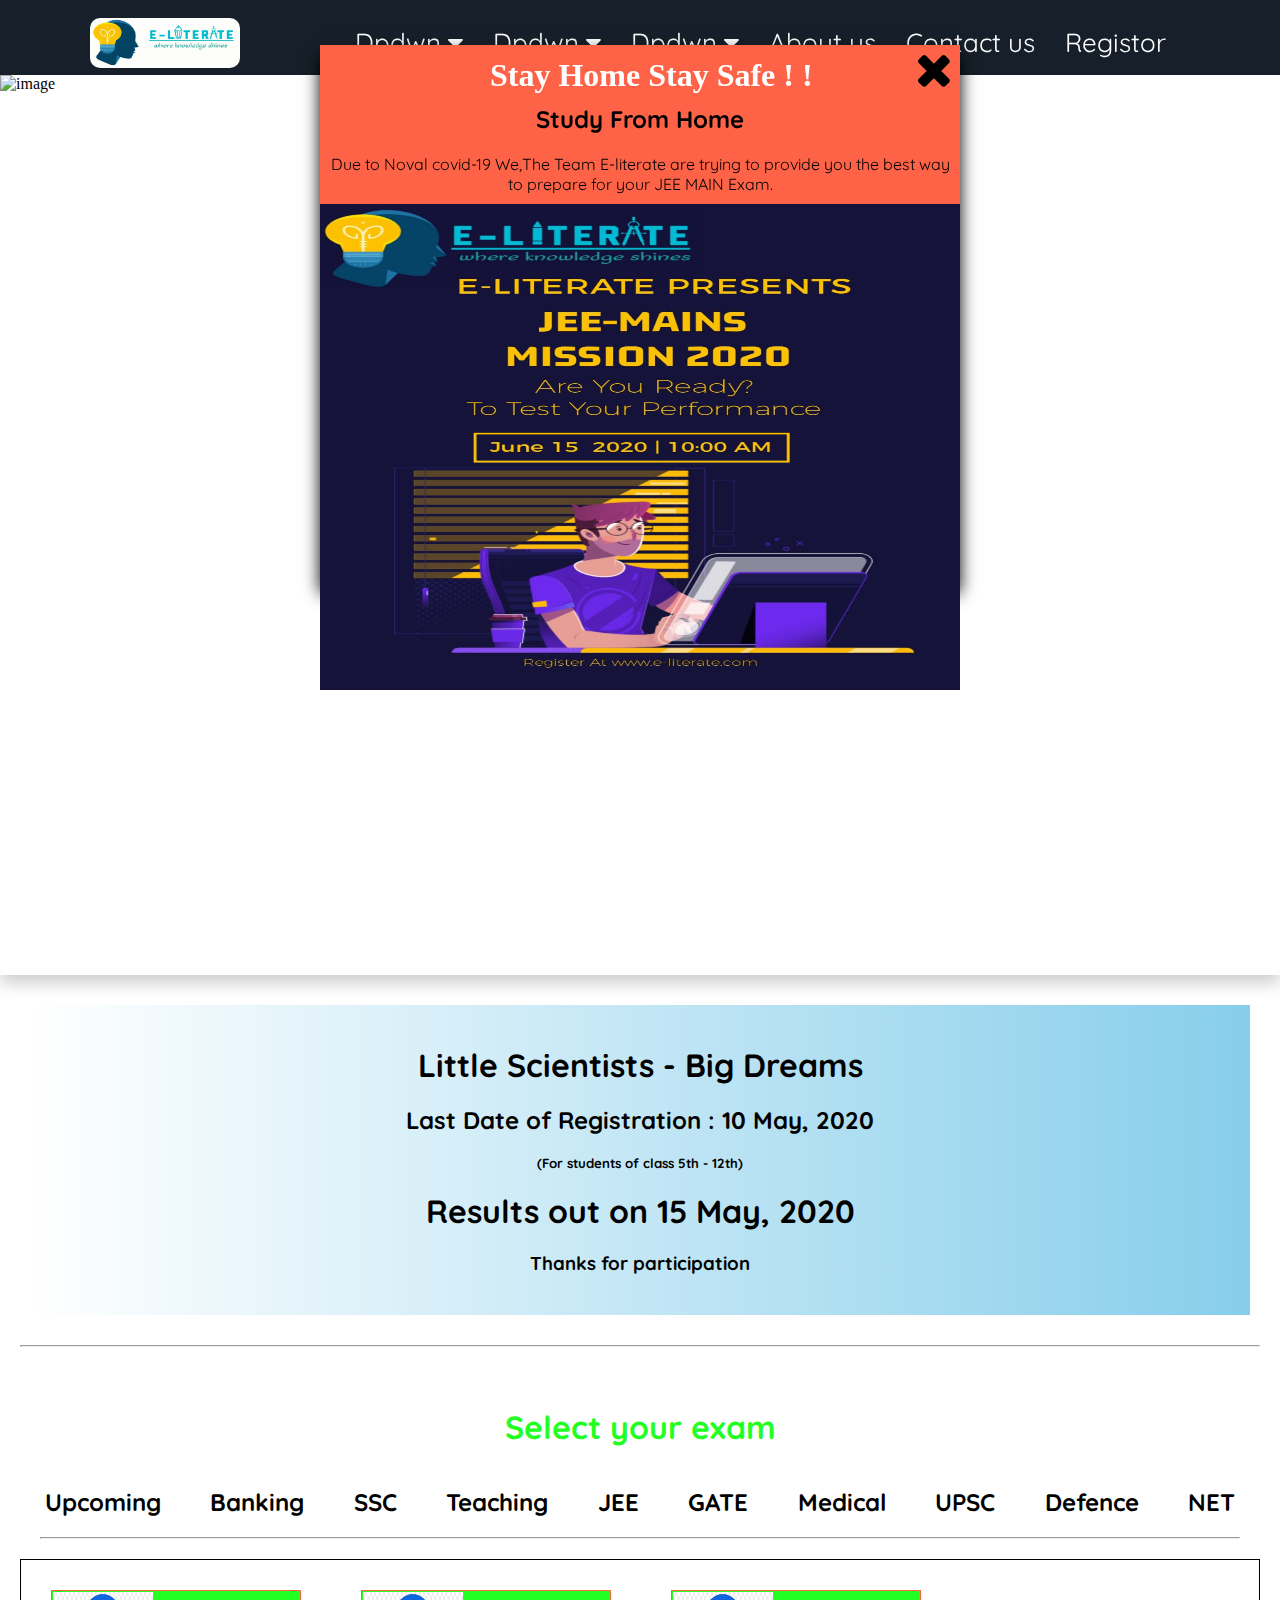
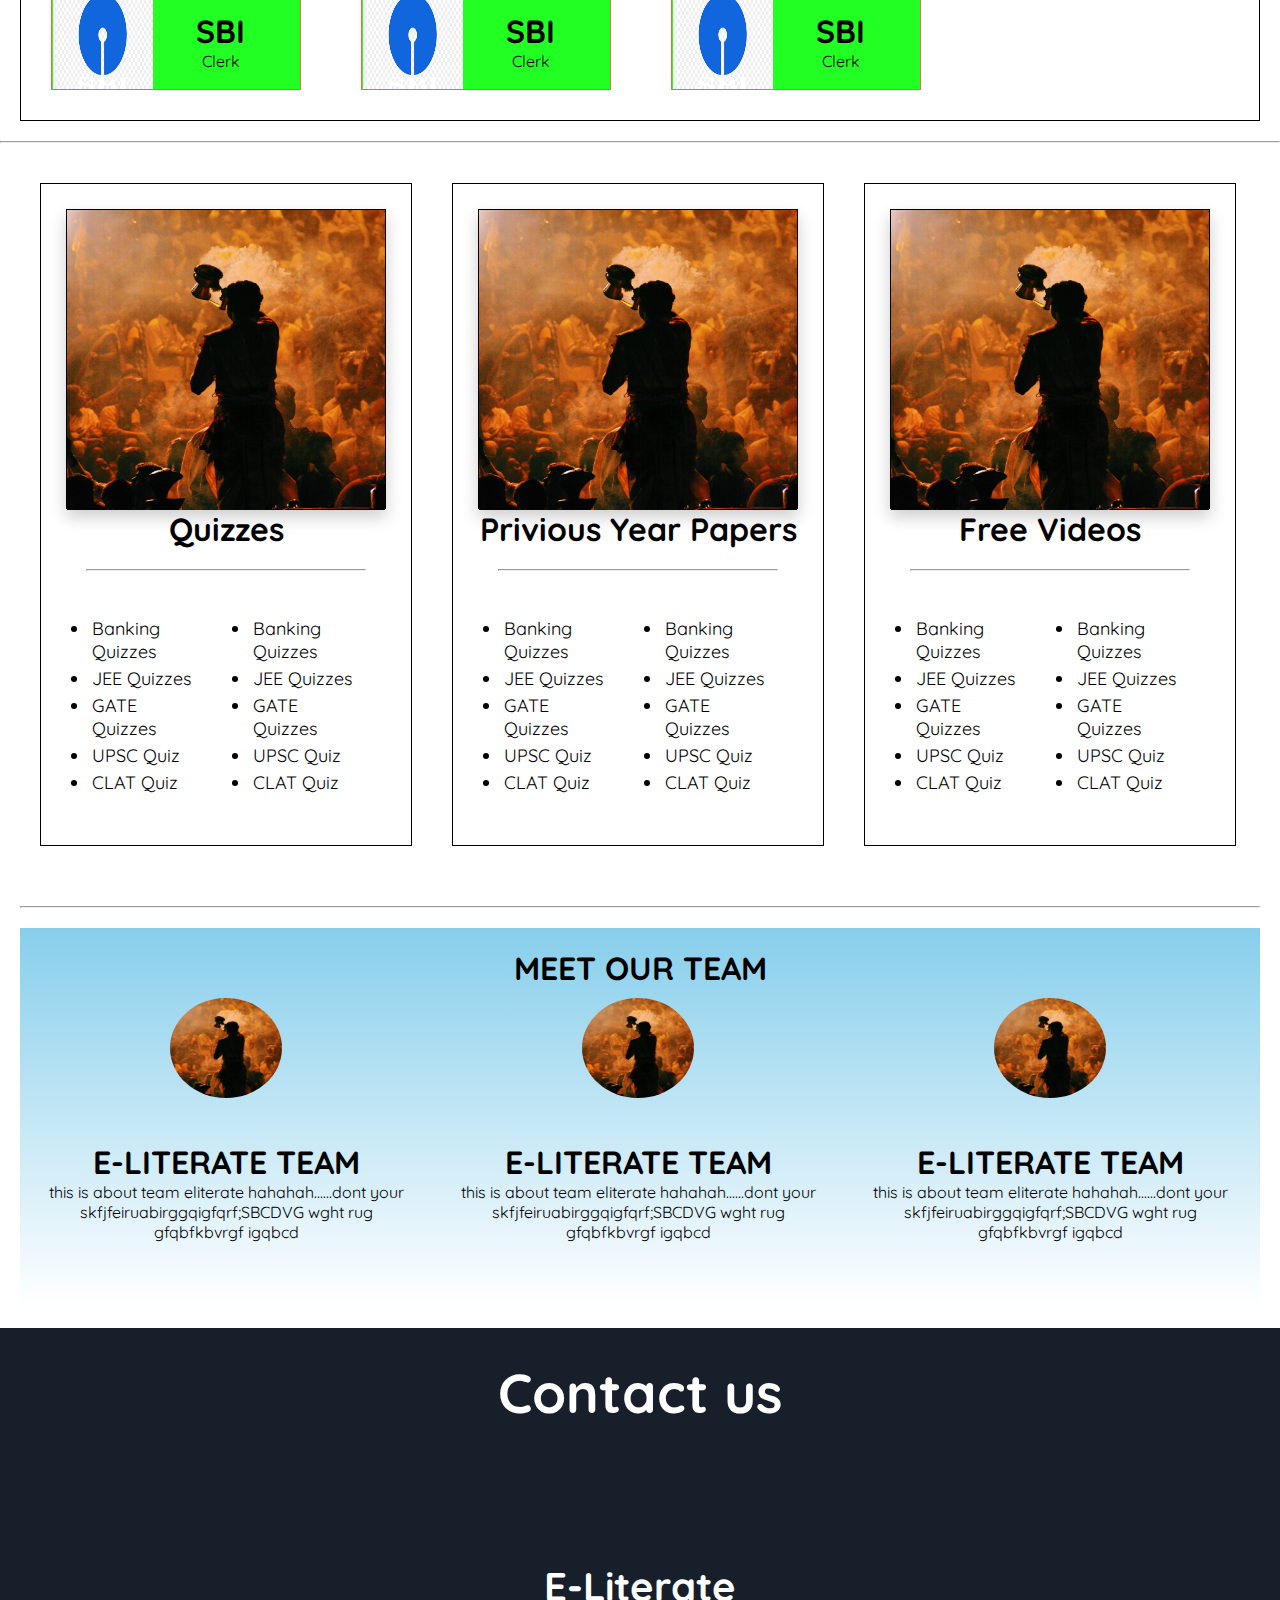
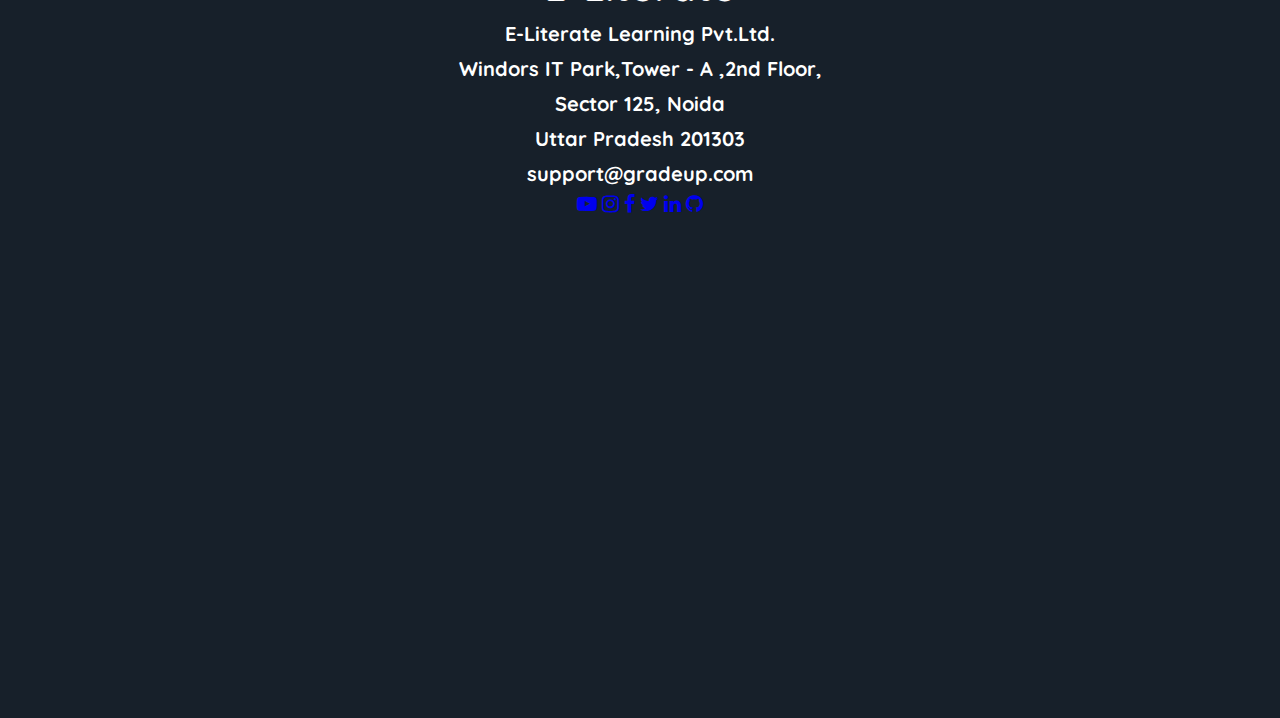
==== index.html @ b6492673 "initial commit" ====
<!DOCTYPE html>
<html lang="en">

<head>
    <meta charset="UTF-8">
    <meta name="viewport" content="width=device-width, initial-scale=1.0">
    <title>E-LITERATE</title>
    <link rel="stylesheet" href="index.css">
    <link href="https://fonts.googleapis.com/css2?family=Quicksand&display=swap" rel="stylesheet">
    <link href="https://fonts.googleapis.com/css2?family=Quicksand:wght@300&display=swap" rel="stylesheet">
    <link rel="stylesheet" href="/css/all.min.css">
    <link rel="shortcut icon" href="logo.jpg" type="image/x-icon">
    <link rel="stylesheet" href="https://cdnjs.cloudflare.com/ajax/libs/font-awesome/4.7.0/css/font-awesome.min.css">
    <link rel="stylesheet" href="https://cdnjs.cloudflare.com/ajax/libs/font-awesome/4.7.0/css/font-awesome.min.css">
</head>

<body>
    <!-- section-1 -->
    <div class="container">
        <!-- <h1>StartUp</h1> -->
        <header>
            <img src="logo.jpg" alt="img" id='img'>
            <ul class='nav'>
                <div id="smallnavbar">
                    <i class="fas fa-bars fa-3x"></i>
                </div>
                <div id="cross">
                    <i class="fas fa-times fa-3x"></i>
                </div>
                <div id='navbar' class="navbar">
                    <div class="dropdown">
                        <button class="dropbtn">Dpdwn
                            <i class="fa fa-caret-down"></i>
                        </button>
                        <div class="dropdown-content">
                            <a href="#">Link 1</a>
                            <a href="#">Link 2</a>
                            <a href="#">Link 3</a>
                        </div>
                    </div>
                    <div class="dropdown">
                        <button class="dropbtn">Dpdwn
                            <i class="fa fa-caret-down"></i>
                        </button>
                        <div class="dropdown-content">
                            <a href="#">Link 1</a>
                            <a href="#">Link 2</a>
                            <a href="#">Link 3</a>
                        </div>
                    </div>
                    <div class="dropdown">
                        <button class="dropbtn">Dpdwn
                            <i class="fa fa-caret-down"></i>
                        </button>
                        <div class="dropdown-content">
                            <a href="#">Link 1</a>
                            <a href="#">Link 2</a>
                            <a href="#">Link 3</a>
                        </div>
                    </div>
                    <a href="#home">About us</a>
                    <a href="#contactus">Contact us</a>
                    <a href="#home">Registor</a>
                </div>
            </ul>
            <!-- <li id="li5">Blogs</li> -->
        </header>
    </div>

    <!-- moment captured division -->

    <div id="container5">
        <!-- <h1 class="heading3">Moments Captured</h1> -->

        <div class="container6">

            <img src="eliterate.png" alt="image" id='image2'>
            <!-- <img src="taj.jpg" alt="image" id='image2' >
            <img src="ganga.jpg" alt="image" id='image2' >
            <img src="bg.jpg" alt="image" id='image2' >           -->
        </div>
    </div>

    <!-- this is also a notice container -->

    <div class="container2">
        <h1 class='heading0'>Little Scientists - Big Dreams</h1>
        <h2 class='heading0'>Last Date of Registration : 10 May, 2020</h2>
        <h5 class='heading0'>(For students of class 5th - 12th)</h5>
        <h1 class="heading0">Results out on 15 May, 2020</h1>
        <h3 class="heading0">Thanks for participation</h3>
    </div>

    <hr class="hr">

    <!-- section-2 -->

    <!-- this is exambar container -->

    <div class="aboutus">
        <h1 class="heading2" style="color: #2f2f;">Select your exam</h1>
        <div class="exambar">
            <h2 id='1' class="exambarhead">Upcoming</h2>
            <h2 id='2' class="exambarhead">Banking</h1>
                <h2 id='3' class="exambarhead">SSC</h1>
                    <h2 id='4' class="exambarhead">Teaching</h1>
                        <h2 id='5' class="exambarhead">JEE</h1>
                            <h2 id='6' class="exambarhead">GATE</h1>
                                <h2 id='7' class="exambarhead">Medical</h1>
                                    <h2 id='8' class="exambarhead">UPSC</h1>
                                        <h2 id='9' class="exambarhead">Defence</h1>
                                            <h2 id='10' class="exambarhead">NET</h1>
        </div>
        <hr class='hr'>
        <div id="parentGrid">
            <div class="grid">
                <div class="gridchild">
                    <div class="logo">
                        <img src="SBI.png" alt="SBI" id="image3">
                    </div>
                    <div class="logotitle">
                        <h1>SBI</h1>
                        <p>Clerk</p>
                    </div>
                </div>

                <div class="gridchild">
                    <div class="logo">
                        <img src="SBI.png" alt="SBI" id="image3">
                    </div>
                    <div class="logotitle">
                        <h1>SBI</h1>
                        <p>Clerk</p>
                    </div>
                </div>

                <div class="gridchild">
                    <div class="logo">
                        <img src="SBI.png" alt="SBI" id="image3">
                    </div>
                    <div class="logotitle">
                        <h1>SBI</h1>
                        <p>Clerk</p>
                    </div>
                </div>



            </div>


        </div>

    </div>


    <!-- 
        <div class="container3">
            <h1 class="heading2">Why we people?</h1>
            <div class="container4">
                <h1 class="heading5">Heading</h1>
                <h1 class="heading5">Heading</h1>
                <h1 class="heading5">Heading</h1>
                <h1 class="heading5">Heading</h1>
                <h1 class="heading5">Heading</h1>
                <h1 class="heading5">Heading</h1>
            </div>
            <h1 class="heading4">“The world needs what you got, so keep improvising to contribute towards an impactful
                growth.”
            </h1>
        </div><br><br>

        <div class="container3">
            <h1 class="heading2">Why we people?</h1>
            <div class="container4">
                <h1 class="heading5">Heading</h1>
                <h1 class="heading5">Heading</h1>
                <h1 class="heading5">Heading</h1>
                <h1 class="heading5">Heading</h1>
                <h1 class="heading5">Heading</h1>
                <h1 class="heading5">Heading</h1>
            </div>
            <h1 class="heading4">"Imagination is the spark that ignites the fire of creativity!"</h1>
        </div>
        <br><br> -->
    <hr>


    <!-- section-4 -->
    <!-- this is another container -->
    <!-- section-5 -->
    <div class="container12">
        <div class="container13">
            <div class="container15">
                <img src="ganga.jpg" alt="image" id='image4'>
            </div>
            <h1 class='heading11'>Quizzes</h1>
            <hr class="hr">
            <div class="container14">
                <ul class='ul'>
                    <li class='list'>Banking Quizzes </li>
                    <li class='list'>JEE Quizzes</li>
                    <li class='list'>GATE Quizzes</li>
                    <li class='list'>UPSC Quiz</li>
                    <li class='list'>CLAT Quiz</li>


                </ul>
            </div>
            <div class="container14">
                <ul class='ul'>
                    <li class='list'>Banking Quizzes </li>
                    <li class='list'>JEE Quizzes</li>
                    <li class='list'>GATE Quizzes</li>
                    <li class='list'>UPSC Quiz</li>
                    <li class='list'>CLAT Quiz</li>


                </ul>
            </div>
        </div>
        <div class="container13">
            <div class="container15">
                <img src="ganga.jpg" alt="image" id='image4'>

            </div>
            <h1 class='heading11'>Privious Year Papers</h1>
            <hr class="hr">
            <div class="container14">
                <ul class='ul'>
                    <li class='list'>Banking Quizzes </li>
                    <li class='list'>JEE Quizzes</li>
                    <li class='list'>GATE Quizzes</li>
                    <li class='list'>UPSC Quiz</li>
                    <li class='list'>CLAT Quiz</li>


                </ul>
            </div>
            <div class="container14">
                <ul class='ul'>
                    <li class='list'>Banking Quizzes </li>
                    <li class='list'>JEE Quizzes</li>
                    <li class='list'>GATE Quizzes</li>
                    <li class='list'>UPSC Quiz</li>
                    <li class='list'>CLAT Quiz</li>


                </ul>
            </div>

        </div>
        <div class="container13">
            <div class="container15">
                <img src="ganga.jpg" alt="image" id='image4'>

            </div>
            <h1 class='heading11'>Free Videos</h1>
            <hr class="hr">
            <div class="container14">
                <ul class='ul'>
                    <li class='list'>Banking Quizzes </li>
                    <li class='list'>JEE Quizzes</li>
                    <li class='list'>GATE Quizzes</li>
                    <li class='list'>UPSC Quiz</li>
                    <li class='list'>CLAT Quiz</li>


                </ul>
            </div>
            <div class="container14">
                <ul class='ul'>
                    <li class='list'>Banking Quizzes </li>
                    <li class='list'>JEE Quizzes</li>
                    <li class='list'>GATE Quizzes</li>
                    <li class='list'>UPSC Quiz</li>
                    <li class='list'>CLAT Quiz</li>


                </ul>
            </div>

        </div>
    </div>
    <hr class='hr'>


    <!-- section-6 -->
    <!-- for founder and team -->

    <div class="teamcontainer">

        <div class="teamcontainerchild">
            <h1 class="teamcontainerheading">MEET OUR TEAM</h1>
        </div>
        <div id='team1' class="teamcontainerchild1">
            <img src="ganga.jpg" alt="" class="teamimage">
            <h1 class='teamcontainerheading'>E-LITERATE TEAM</h1>
            <p class='teamcontainerheading'>this is about team eliterate hahahah......dont your
                skfjfeiruabirggqigfqrf;SBCDVG wght rug gfqbfkbvrgf igqbcd </p>

        </div>
        <div id='team2' class="teamcontainerchild1">
            <img src="ganga.jpg" alt="" class="teamimage">
            <h1 class='teamcontainerheading'>E-LITERATE TEAM</h1>
            <p class='teamcontainerheading'>this is about team eliterate hahahah......dont your
                skfjfeiruabirggqigfqrf;SBCDVG wght rug gfqbfkbvrgf igqbcd </p>
        </div>
        <div id='team3' class="teamcontainerchild1">
            <img src="ganga.jpg" alt="" class="teamimage">
            <h1 class='teamcontainerheading'>E-LITERATE TEAM</h1>
            <p class='teamcontainerheading'>this is about team eliterate hahahah......dont your
                skfjfeiruabirggqigfqrf;SBCDVG wght rug gfqbfkbvrgf igqbcd </p>
        </div>
    </div>


    <!-- for contact us container -->


    <div class="container10">
        <h1 id='contactus' class='heading12'>Contact us</h1>

        <div class="container11">
            <i class="fas fa-book-open fa-7x"></i>
            <h1 class='heading10'>E-Literate</h1>
            <h4 class='heading10'>E-Literate Learning Pvt.Ltd.</h3>
                <h4 class='heading10'>Windors IT Park,Tower - A ,2nd Floor,</h3>
                    <h4 class='heading10'>Sector 125, Noida</h3>
                        <h4 class='heading10'>Uttar Pradesh 201303</h3>
                            <h4 class='heading10'>support@gradeup.com</h3>
                                <a href="#"><i class="fa fa-youtube-play"></i></a>
                                <a href="#"><i class="fa fa-instagram"></i></a>
                                <a href="#"><i class="fa fa-facebook-f"></i></a>
                                <a href="#"><i class="fa fa-twitter"></i></a>
                                <a href="#"><i class="fa fa-linkedin"></i></a>
                                <a href="#"><i class="fa fa-github"></i></a>
        </div>

    </div>





    <!-- for text container -->


    <!-- <div class="textContainer">
    <h2 class='heading15'>WELCOME TO </h2>
    <h1 class='heading14'> E-LITERATE pvt. ltd.</h1>
</div> -->
    <!-- for notice container.. -->

    <div id="noticeContainer">
        <div id="deletNoticeBox">
            <i class="fa fa-close fa-3x"></i>
        </div>
        <!-- <h1 class='heading13'>This is Notice Box</h1> -->
        <h1 class='heading13' style='color:white'>Stay Home Stay Safe ! !</h1>
        <h2 class="heading20">Study From Home</h2>
        <p class='heading20'>Due to Noval covid-19 We,The Team E-literate are trying to provide you the best way to
            prepare for your JEE MAIN Exam.</p>
            <img src="eliteratephoto.jpeg" alt="" id='image10'>

    </div>

</body>
<script src="index.js"></script>


</html>
---- index.css ----
*{
    box-sizing: border-box;
    margin:0px;
    padding: 0px;
}


.container{

    position: sticky;
    top: 0px;
    background: #17202A;
    height: 75px;
    z-index: 10;
  

}
.header{
    display:block;
    margin: auto;
    width: 40%;
    /* flex-direction: row-reverse; */
    justify-content: space-between;
    align-items: center;
    padding: 30px 10%;
}
.navbar {
  overflow: hidden;
  /* background-color: #333; */
  font-family: Arial;

}

.navbar a {
  float: left;
  font-size: 26px;
  color: white;
  text-align: center;
  padding: 6px 15px;
  text-decoration: none;
  font-family: 'Quicksand', sans-serif;
}

.dropdown {
  float: left;
  overflow: hidden;
  font-family: 'Quicksand', sans-serif;
}

.dropdown .dropbtn {
  font-size: 26px;
  border: none;
  outline: none;
  color: white;
   padding: 6px 15px;
  background-color: inherit;
  font-family: inherit; 
  margin: 0;
}

.navbar a:hover, .dropdown:hover .dropbtn {
  background-color: tomato;
}

.dropdown-content {
  display: none;
  position: absolute;
  color: black; 
   background-color: #f9f9f9; 
   font-size:30px;
  min-width: 137px;
  box-shadow: 0px 8px 16px 0px rgba(0,0,0,0.2);
  z-index: 1;
}

.dropdown-content a {
  float: none;
  color:black;
  padding: 6px 8px;
  text-decoration: none;
  display: block;
  text-align: left;
}

.dropdown-content a:hover {
  background-color: #ddd;
  color: black;
}

.dropdown:hover .dropdown-content {
  display: block;
}
.nav{
    /* border:2px solid red; */
    display: block;
    margin: 20px;
    width: 70%;
    padding: 0px;
    list-style: none;
    position: fixed;
    top: 0%;
    left: 25%;

}

#img{
    position: fixed;
    top: 2%;
    left: 7%;
    /* border: 2px solid blue;  */
    /* margin: 10px; */
    /* padding: 20px; */
    height: 50px;
    width: 150px;
    /* border: 2px solid tomato; */
    border-radius:10px;


}

.textContainer{

    position: absolute;
    top: 50%;
     /* left: 33%;  */
    /* color: white; */
    /* color: #2f2f; */
    width: 100%;
   
}
.heading14{
    text-align: center;
    color: black;
    padding: 20px;
    font-size: 60px;
  font-family: 'Quicksand', sans-serif;

}
.heading15{
    text-align: center;
    color: black;
    padding: 20px;
    font-size: 40px;
  font-family: 'Quicksand', sans-serif;

}
.container2{
    /* box-shadow: 0px 8px 16px 0px rgba(0,0,0,1); */
    background-image: linear-gradient(90deg,white,skyblue);
    margin: 30px;
    padding: 30px;
}
.container2:hover{
     box-shadow: 0px 8px 16px 0px rgba(0,0,0,1);
    background-image: linear-gradient(90deg,white,skyblue);
    margin: 30px;
    padding: 30px;
}

.aboutus{
    margin: 20px;
    /* padding: 100px; */
}
.exambar{
    display: flex;
    flex-wrap: wrap;
}
.exambarhead{
    display: inline-block;
    margin: auto;
    font-family:'Quicksand', sans-serif;
    cursor: pointer;

}

.exambarhead:hover{
    color:tomato;
}


.grid{
    border: 1px solid black;
    height: 100%;
    width: 100%;
    display: flex;
    flex-wrap: wrap;
    padding: 0;
}


.gridchild{
    margin: 30px;
    border: 1px solid tomato;
    height: 100px;
    width: 250px;
    display: flex;
    cursor: pointer;
    background: #2f2f;
}
.gridchild:hover{
    border: 1px solid black;
    box-shadow: 0px 8px 16px 0px rgba(0,0,0,1);

}
.logo{
    position: relative;
    top: 0%;
    left: 0%;
    height: 100%;
    width: 50%;
    /* border: 2px solid black;  */
    
}
#image3{
    margin: 1px;
    height: 99%;
    width: 100px;
}
.logotitle{
    position: relative;
    top: 0%;
    left: -10%;
    height: 100%;
    width: 50%;
    /* border: 2px solid black; */
    text-align: center;
    padding-top: 20px;
    padding-left:15px ;
    font-family:'Quicksand', sans-serif;
    
}

.heading{
    text-align: center;
    font-size: 30px;
    font-family: 'Quicksand', sans-serif;

}
.heading9{
    text-align: center;
    font-size: 50px;
    /* letter-spacing: 5px; */
        font-family: 'Quicksand', sans-serif;
}
.heading2{
    text-align: center;
    padding: 40px;
    font-family:'Quicksand', sans-serif ;
    
}
.heading3{
    text-align: center;
    color: black;
    /* background:rgb(255, 173, 173);
     */
    font-size: 30px;
    font-family: 'Quicksand', sans-serif;
    padding: 20px;

}
.heading4{
    position: relative;
    top: 50px;
    text-align: center;
    padding: 10px;
    font-family: 'Quicksand', sans-serif;

}
.container3{
    margin: 50px;
    padding: 10px;
}
.container4{
    /* position: relative;
    top: 10px; */
    /* margin: 20px; */
    left: 0%;
    /* width: 80%; */
}
.heading5{
     margin: 40px; 
    padding: 20px;
    border: 2px solid black;
    display: inline-block;
    font-family: 'Quicksand', sans-serif;
    /* width: 90%; */
    text-align: center;

}
.container6{
    /* border: 2px solid red; */
   /* background: tomato; */
   height: 100vh;
   width: 100%;
    white-space: nowrap;
box-shadow: 0px 8px 16px 0px rgba(0,0,0,0.2);
    overflow-x: scroll;
    overflow-y: hidden;
}

.heading0{
     text-align: center;
    padding: 10px;
    font-family:'Quicksand', sans-serif ;
}
#image2{
    display: inline-block;
    margin: auto;
    /* white-space: nowrap; */
    height: 100vh;
    width: 100%;
    background-size: cover;
    box-shadow: 0px 8px 16px 0px rgba(0,0,0,0.2);
   
}
.container6::-webkit-scrollbar{
    display: none;
}
.container7{
   border: 2px solid black;
    margin-left:50px;
    padding: 20px;
    display: inline-block;
    width: 55%;
}
.container9{
   border: 2px solid black;
    margin: 20px;
    padding: 20px;
    display: inline-block;
    width: 35%;
}

.hr{
    margin: 20px;
}
.container10{
    height: 110vh;
    background:  #17202A;
    text-align: center;
    color: white;
    margin: 0;
    padding: 0;
   
}

.container11{
    position: relative;
    top: 10%;
    font-family: 'Quicksand', sans-serif;
    font-size: 20px;

}
.heading10{
    padding: 5px;
}
.container12{
    /* border: 2px solid black; */
    height: 100%;
    width: 100%;
    padding: 20px;
    display: flex;
    flex-wrap: wrap;
}
.container13{
    border: 1px solid black;
    margin: 20px;
    width: 30%;
    padding: 2%;
    height: 50%;
    /* box-shadow: 0px 8px 16px 0px rgba(0,0,0,0.8); */
    /* display: inline-block; */
    /* flex-wrap: wrap; */
    
}
.container13:hover{
     border: 1px solid black;
    margin: 20px;
    width: 30%;
    padding: 2%;
    height: 50%;
    box-shadow: 0px 8px 16px 0px rgba(0,0,0,0.8);
}
.heading11{
    text-align: center;
    font-family: 'Quicksand', sans-serif;
    
}
.container14{
    position: relative;
    top: 0px;
    display: inline-flex;
    margin: 2%;
    /* padding: 2%; */
    /* border: 2px solid black; */
    width: 45%;
     height: 100%; 
    }
.ul{
     display: inline-block;
    padding: 10px;
    margin: 8px;
    font-family: 'Quicksand', sans-serif;

}
.list{
    padding: 2px;
    font-family: 'Quicksand', sans-serif;
    font-size: 18px;

}

.container15{
     border: 1px solid black; 
    box-shadow: 0px 8px 16px 0px rgba(0,0,0,0.2);
    width: 100%;
    height: 300px;
    
}
#image4{
    height: 300px;
    width: 100%;
}
.heading12{
    font-size: 55px;
    font-family: 'Quicksand', sans-serif;
    padding: 30px;
   

}
#smallnavbar{
    display: none; 
    /* display: inline; */
    position: absolute;
    left: 88%;
}
#cross{
    display: none;
}
#noticeContainer{
    height: 60%;
    width: 50%;
    background-color: tomato;
    position: fixed;
    top: 5%;
    left: 25%;
    box-shadow: 0px 8px 16px 0px rgba(0,0,0,1);
    z-index: 20;
}
#deletNoticeBox{
    display: inline-block;
    position: relative;
    left: 93%;
    /* box-shadow: 0px 8px 16px 0px rgba(0,0,0,0.1); */
}
.heading13{
    text-align: center;
    display:inline-block;
    margin-left:20%;
}
.heading20{
    text-align: center;
    font-family: 'Quicksand', sans-serif;
    padding: 10px;

}

#image10{
    height: 90%;
    width: 100%;
}




/* for our team */




.teamcontainer{
    /* border: 2px solid black; */
    margin: 20px;
    display: flex;
    flex-wrap: wrap;
    background-image: linear-gradient(0deg,white,skyblue);
    
}
.teamcontainerchild{
    height: 50px;
    width: 100vw;
    /* width: 30%; */
    display: inline-block;
    /* border: 2px solid black; */
    margin: 20px;
}
.teamcontainerchild1{
    height: 250px;
    /* width: 100vw; */
    width: 30%; 
    display: inline-block;
    /* border: 2px solid black; */
    margin: 20px;
    /* background-image: linear-gradient(0deg,white,skyblue); */

}
.teamcontainerheading{
    text-align: center;
    font-family: 'Quicksand', sans-serif;

}
.teamimage{
    position: relative;
    left: 35%;
    top: -40px;
    width: 30%;
    height: 40%;
    border-radius: 50%;

}
.teamimage:hover{
    box-shadow: 0px 8px 16px 0px rgba(0,0,0,1);

}




/* our team end part */




@media(max-width:1024px){
 
 
.navbar{
     display:none; 
}
#smallnavbar{
    display: inline;
   position: absolute;
   left: 75%;
}
.textContainer{
    
 position: absolute;
    top: 40%;
    width: 100%;
    /* left: 0%; */
}
.heading14{
    text-align: center;
    color: white;
    padding: 10px;
    font-size: 50px;
  font-family: 'Quicksand', sans-serif;
  position: absolute;
  width: 100%;

}
.heading15{
    text-align: center;
    color: white;
    padding: 10px;
    font-size: 30px;
  font-family: 'Quicksand', sans-serif;

}

.heading9{
    text-align: center;
    font-size: 40px;
    /* letter-spacing: 5px; */
        font-family: 'Quicksand', sans-serif;
}
.container2{
    background-image: linear-gradient(90deg,white,skyblue);
    margin: 0px;
    padding: 10px;
}
.aboutus{
    margin: 0px;
    padding: 20px;
}
.para{
    margin: 0px;
    padding: 0px;
    line-height: 30px;
    font-size: 20px;
}
.heading2,.heading3{
    text-align: center;
    padding: 5px;
    font-family:'Quicksand', sans-serif ;
}
.container3{
    margin: 0px;
    padding: 10px;
}
.heading5{
     margin: 20px; 
    padding: 10px;
    border: 2px solid black;
    display: inline-block;
    width: 90%;
}
.heading4{
    position: relative;
    top: 0px;
    text-align: center;
    padding: 10px;
     font-family:'Quicksand', sans-serif ;
}
.container4{
    position: relative;
    top: 10px;
    /* margin: 20px; */
    left: 0%;
}
#container5{
    padding: 0px;
}
.container6{

    height: 450px;
    margin: 0px;
    padding: 0px;
   
}
#image2{
    height: 75vh;
    width: 100%;
}
.heading{
    text-align: center;
    font-size: 30px;
    font-family: 'Quicksand', sans-serif;
    padding: 20px;
}
.container7{
   /* border: 2px solid black; */
    margin-left:0px;
    padding: 20px;
    display: inline-block;
    width: 100%;
    line-height: 30px;
    font-size: 20px;
}
.container9{
   /* border: 2px solid black; */
    margin: 0px;
    padding: 20px;
    display: inline-block;
    width: 100%;
    line-height: 30px;
    font-size: 20px;
}
.container12{
    border: 2px solid black;
    height: 100%;
    width: 100%;
    /* padding: 20px; */
    display: flex;
    flex-wrap: wrap;
}
.container13{
    border: 2px solid black;
    margin: 3px;
    width: 100%;
    height: 100%;
    /* padding: 2%; */
    /* display: inline-block; */
    /* flex-wrap: wrap; */
    
}
.container13:hover{
    border: 2px solid black;
    margin: 3px;
    width: 100%;
    height: 100%;
    box-shadow: 0px 8px 16px 0px rgba(0,0,0,1);

    /* padding: 2%; */
    /* display: inline-block; */
    /* flex-wrap: wrap; */
    
}
.container14{
    position: relative;
    top: 0px;
    display: inline-block;
    width: 100%;
    }

.container10{
    height: 90vh;
    background:  #17202A;
    text-align: center;
    color: white;
    margin: 0px;
}
.container11{
    position: relative;
    top: 5%;
    font-family: 'Quicksand', sans-serif;

}
.dropdown .dropbtn {
  font-size: 26px;
  border: none;
  outline: none;
  color: white;
   padding: 0px 2px;
  background-color:#17202A; 
  font-family: inherit; 
  margin: 0;
}
.navbar a {
  float: left;
  font-size: 26px;
  color:white;
  text-align: center;
  padding: 0px 2px;
  text-decoration: none;
  background-color: #17202A; 
  font-family: 'Quicksand', sans-serif;
}
.navbar {
  overflow: hidden;
  /* background-color: #333; */
  font-family: Arial;
  height: 260px;
  overflow: scroll;
}
#noticeContainer{
    height: 60%;
    width: 80%;
    background-color: tomato;
    position: fixed;
    top: 15%;
    left: 10%;
    box-shadow: 0px 8px 16px 0px rgba(0,0,0,1);
}

#deletNoticeBox{
    display: inline-block;
    position: relative;
    left: 90%;
}

.heading13{
    text-align: center;
    display:inline-block;
    margin-left:0%;
    font-size: 20px;
    font-family: 'Quicksand', sans-serif;

}
   #image10{
    height: 90%;
    width: 100%;
}
.heading20{
    padding: 0px;

}

}
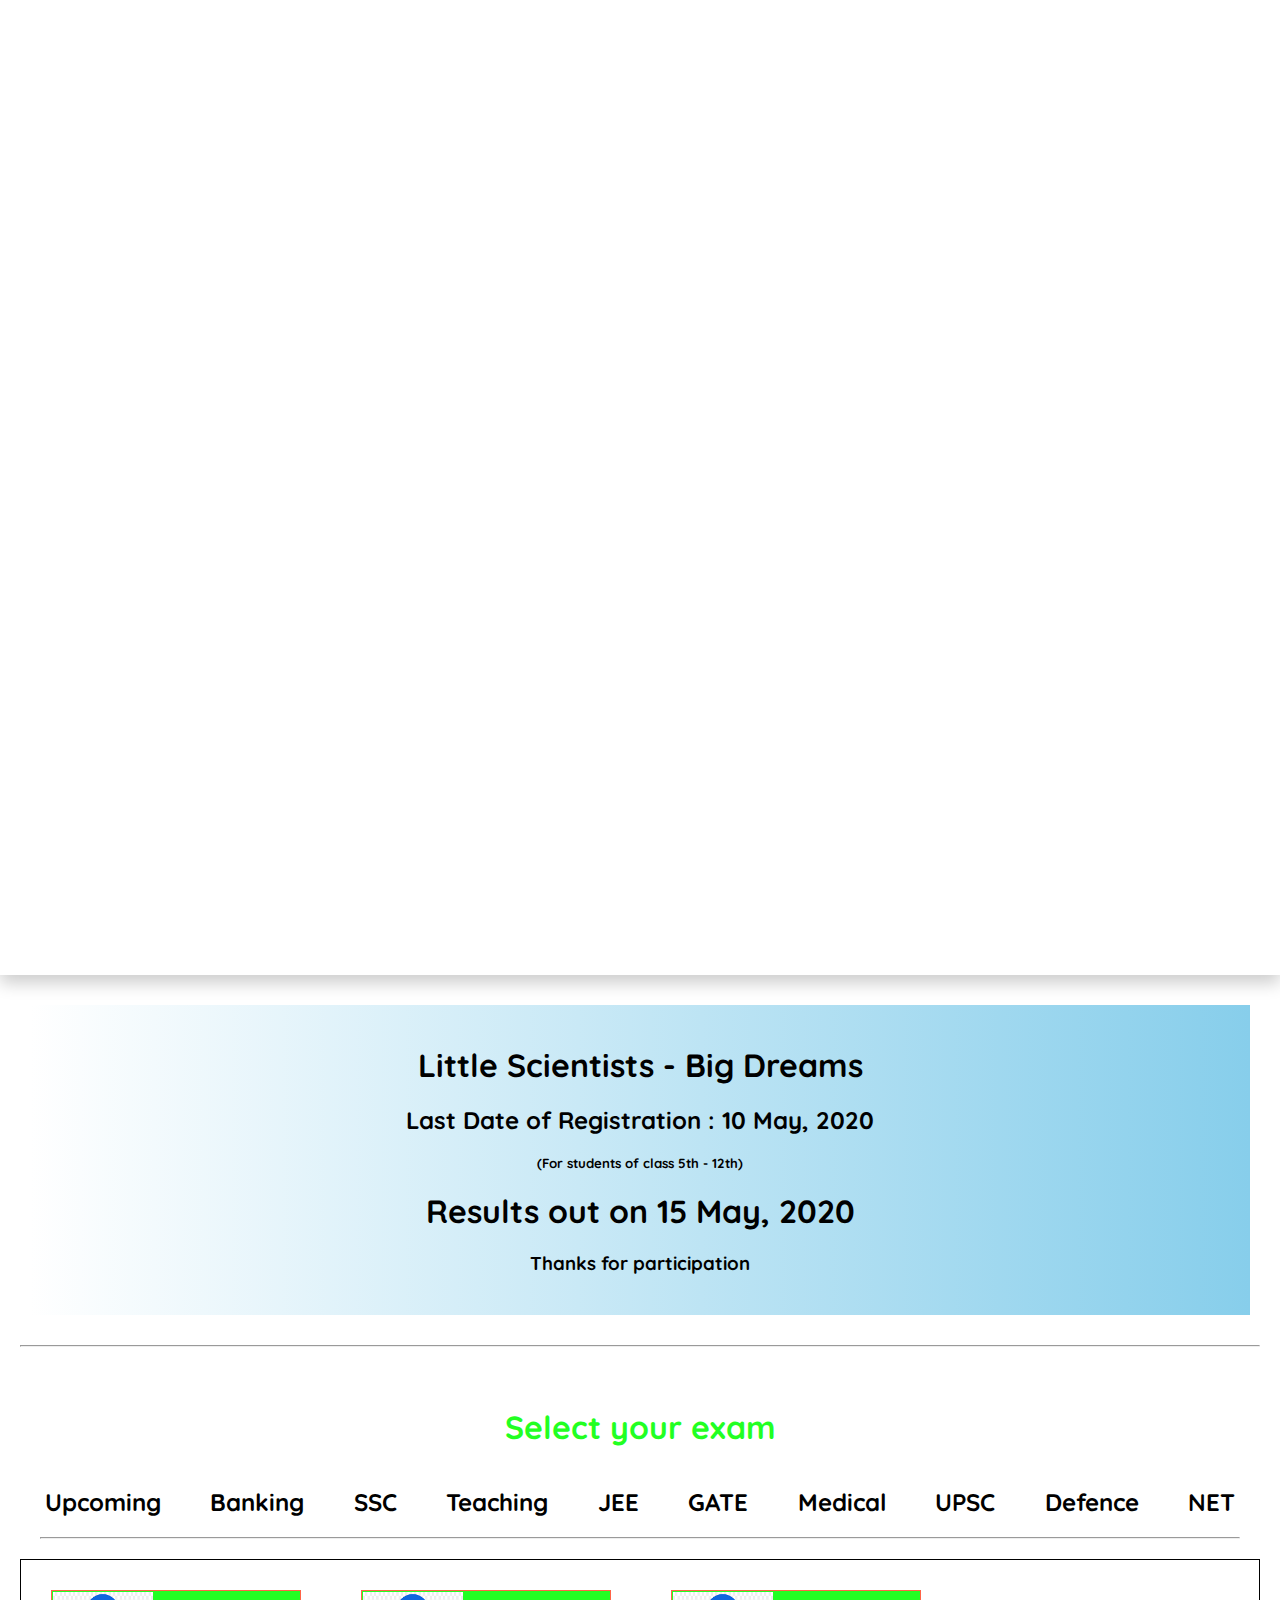
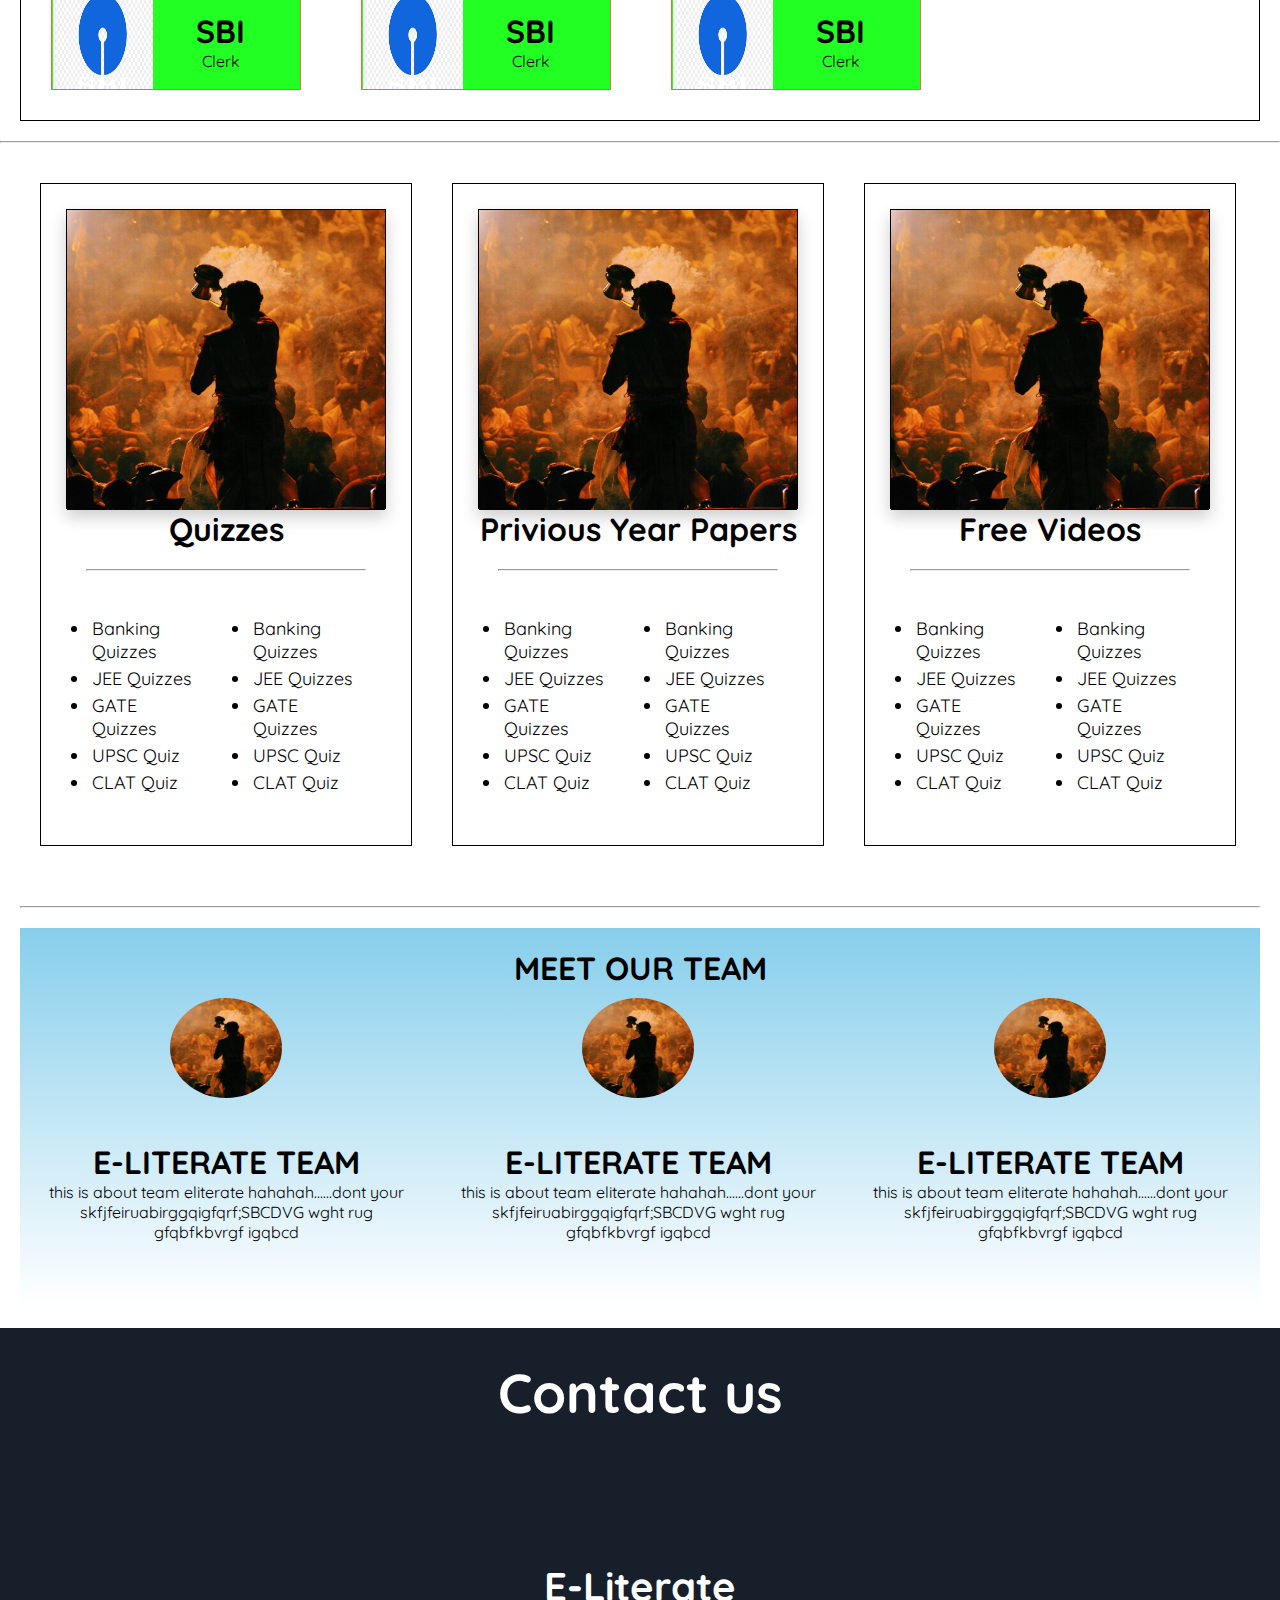
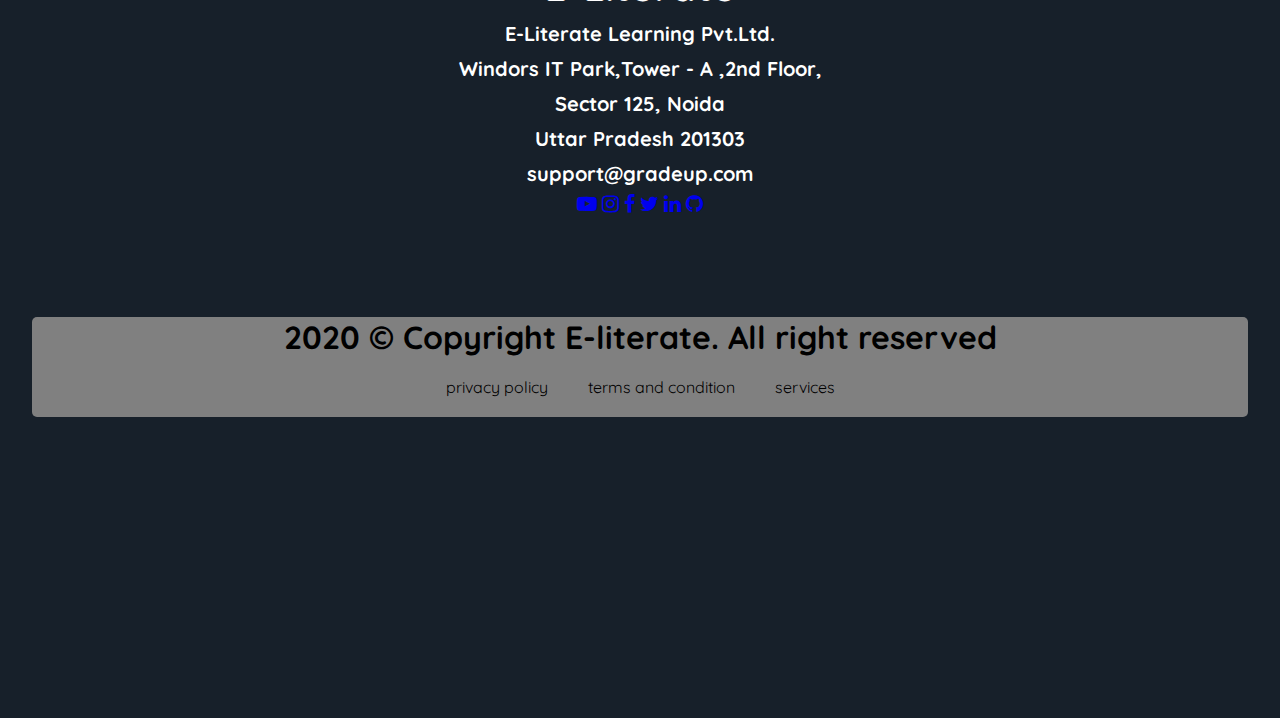
==== commit e84ce8d4: "added terms and condition and also added a spinner in the website" ====
--- a/index.html
+++ b/index.html
@@ -12,9 +12,21 @@
     <link rel="shortcut icon" href="logo.jpg" type="image/x-icon">
     <link rel="stylesheet" href="https://cdnjs.cloudflare.com/ajax/libs/font-awesome/4.7.0/css/font-awesome.min.css">
     <link rel="stylesheet" href="https://cdnjs.cloudflare.com/ajax/libs/font-awesome/4.7.0/css/font-awesome.min.css">
+    <script>
+        
+        function preloader(){
+            setTimeout(()=>{
+                let preloader = document.getElementById('loading');
+                // console.log(loader);
+                preloader.style.display = 'none';
+            },2000)
+           
+        }
+    </script>
 </head>
 
-<body>
+<body onload='preloader()'>
+    <div id="loading"></div>
     <!-- section-1 -->
     <div class="container">
         <!-- <h1>StartUp</h1> -->
@@ -336,8 +348,16 @@
                                 <a href="#"><i class="fa fa-linkedin"></i></a>
                                 <a href="#"><i class="fa fa-github"></i></a>
         </div>
-
-    </div>
+        <div class="termsandcondition">
+           <h1>2020 &copy; Copyright E-literate. All right reserved</h1>
+           <ul class="termsul">
+               <li><a href='#'>privacy policy</a></li>
+               <li><a href='terms&condition.html'>terms and condition</a></li>
+               <li><a href='#'>services</a></li>
+           </ul>
+        </div>
+    </div>
+    
 
 
 
--- a/index.css
+++ b/index.css
@@ -3,7 +3,15 @@
     margin:0px;
     padding: 0px;
 }
-
+#loading{
+    width: 100%;
+    height: 100vh;
+    position: fixed;
+    background: white
+    url('https://media3.giphy.com/media/y1ZBcOGOOtlpC/200w.webp?cid=ecf05e47e980b5dd3382734e9a9c7ba020c1e882676724f4&rid=200w.webp')
+    no-repeat center;
+    z-index: 1000;
+}
 
 .container{
 
@@ -767,3 +775,29 @@
 }
 
 }
+
+.termsandcondition{
+    width: 95%;
+    background: grey;
+    color: black;
+    margin:auto;
+    margin-top:200px;
+    border:none;
+    border-radius: 5px;
+    font-family: 'Quicksand', sans-serif;
+    display: flex;
+    flex-direction: column;
+    justify-content: center;
+    align-items: center;
+
+}
+.termsul{
+    display: flex;
+    padding: 20px;
+    list-style: none;
+}
+.termsul li a{
+    margin: 20px;
+    color:black;
+    text-decoration: none;
+}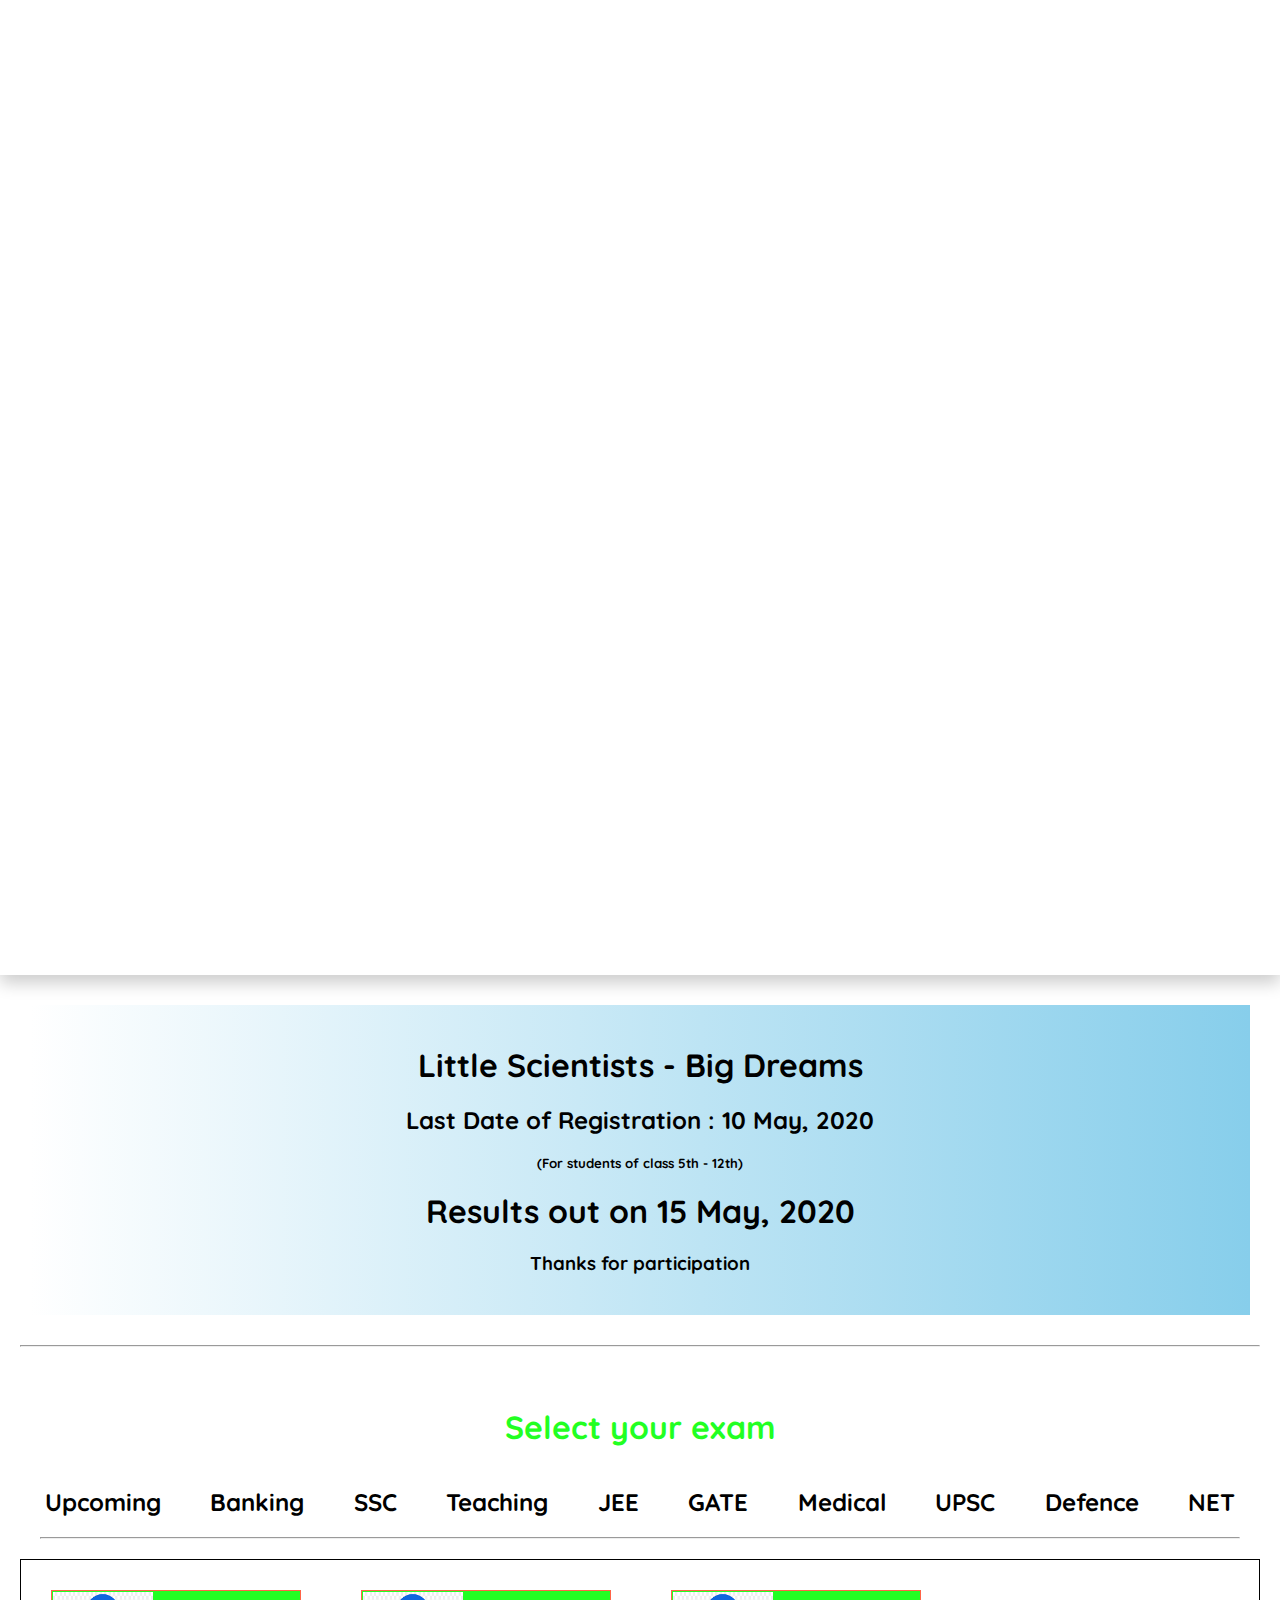
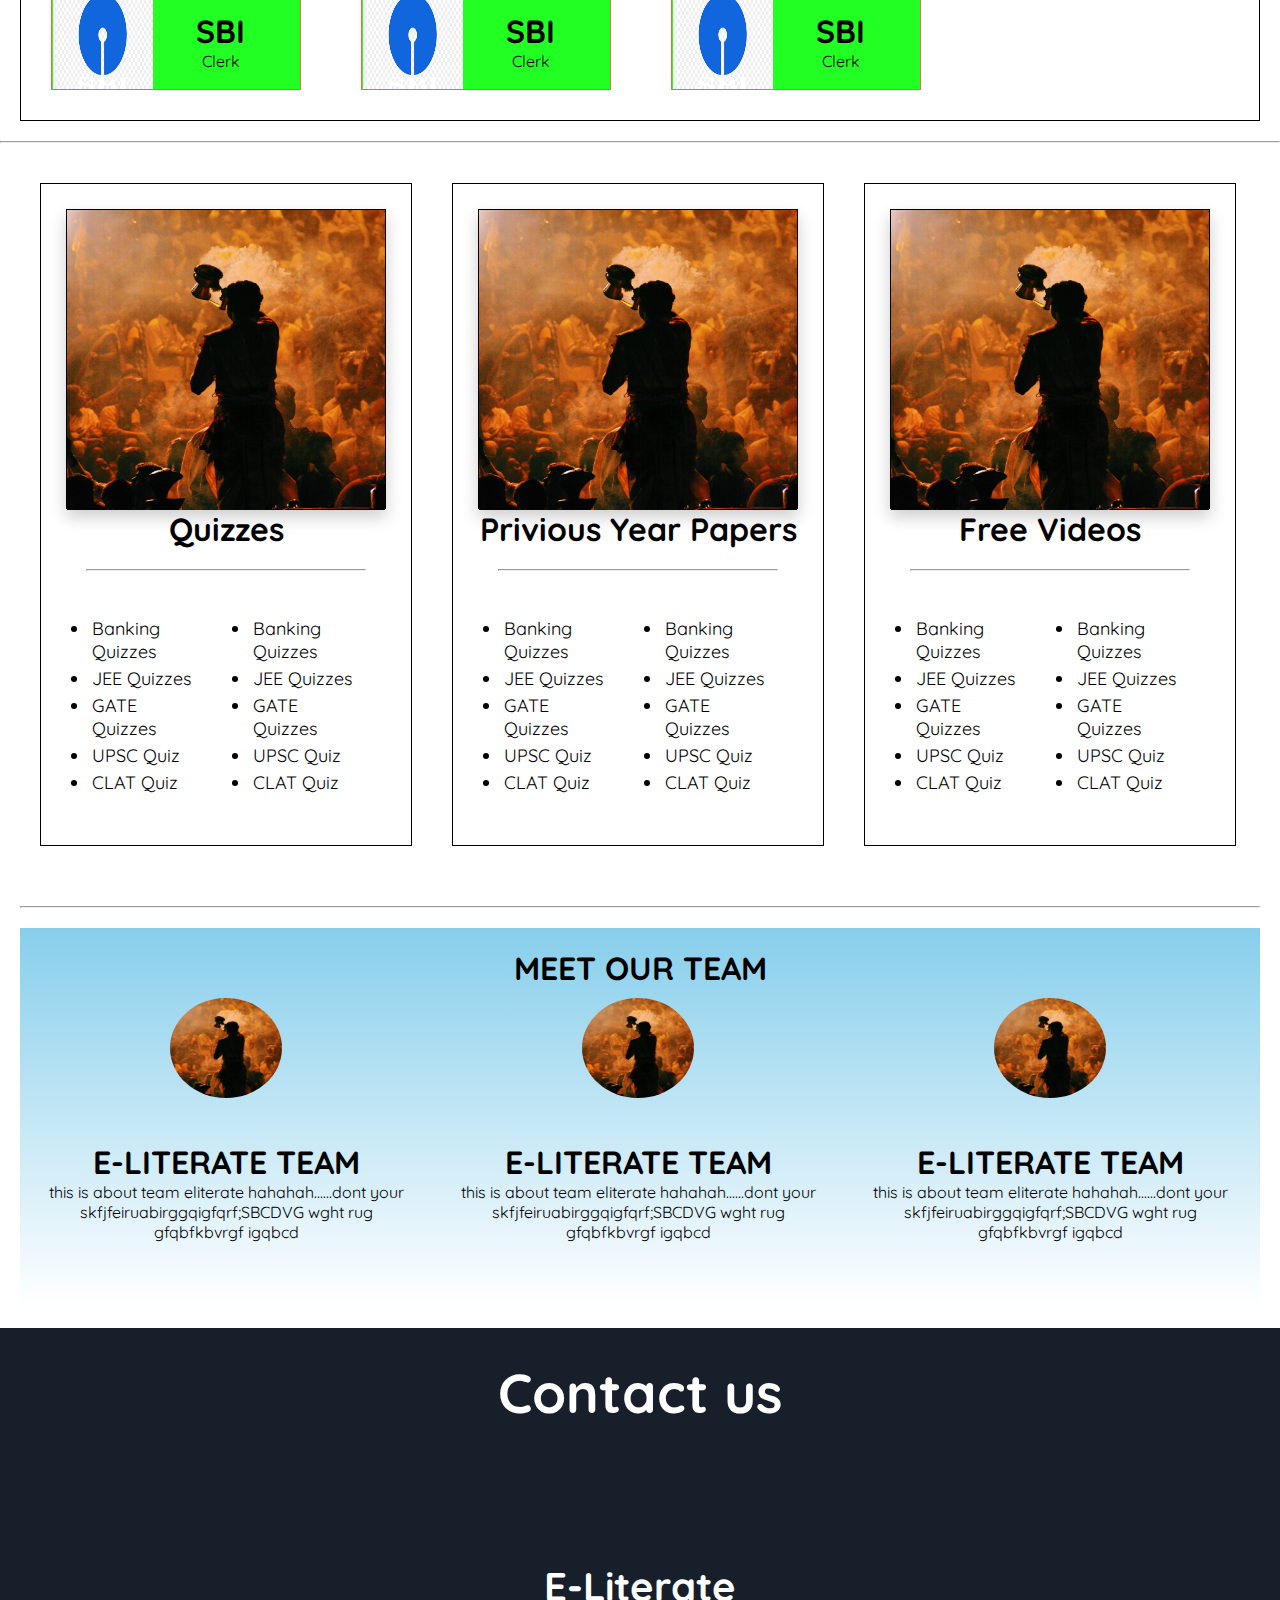
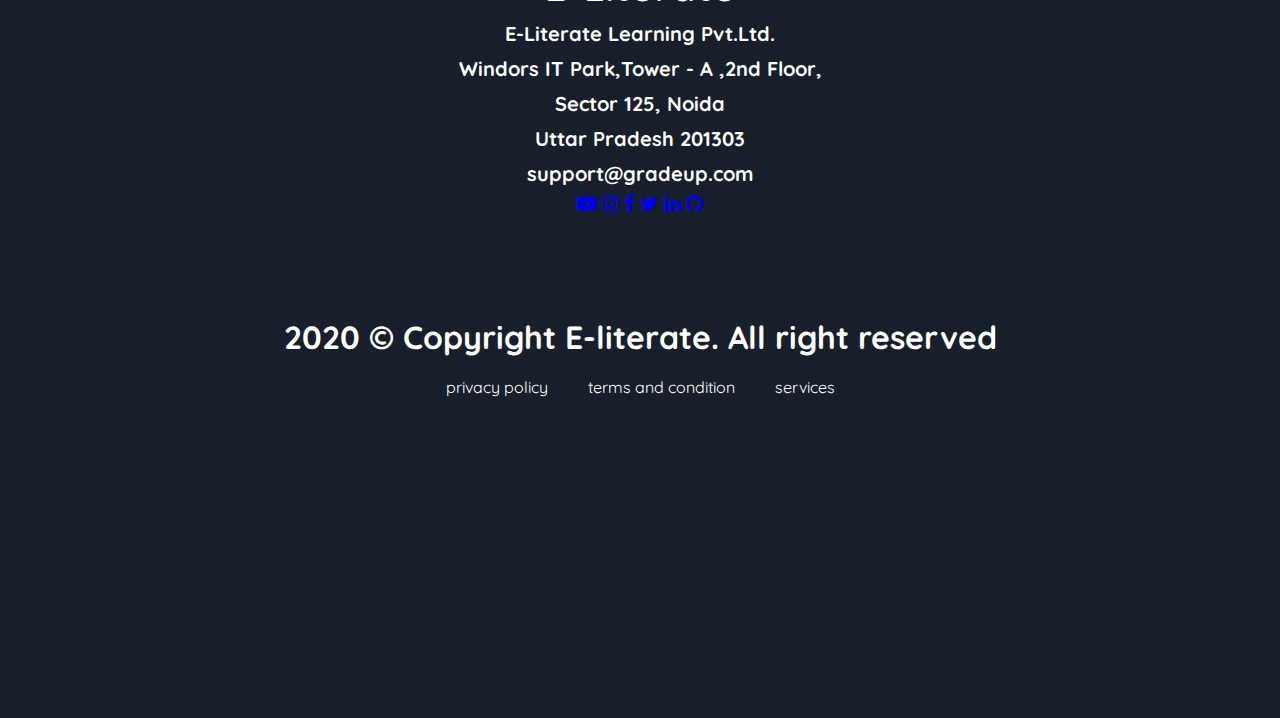
==== commit 3a6b00dd: "updated our team page and added payment page" ====
--- a/index.html
+++ b/index.html
@@ -70,7 +70,7 @@
                             <a href="#">Link 3</a>
                         </div>
                     </div>
-                    <a href="#home">About us</a>
+                    <a href="aboutus.html">About us</a>
                     <a href="#contactus">Contact us</a>
                     <a href="#home">Registor</a>
                 </div>
--- a/index.css
+++ b/index.css
@@ -777,9 +777,9 @@
 }
 
 .termsandcondition{
-    width: 95%;
-    background: grey;
-    color: black;
+    width: 100%;
+    background:#17202A;
+    color:white;
     margin:auto;
     margin-top:200px;
     border:none;
@@ -798,6 +798,6 @@
 }
 .termsul li a{
     margin: 20px;
-    color:black;
+    color:white;
     text-decoration: none;
 }